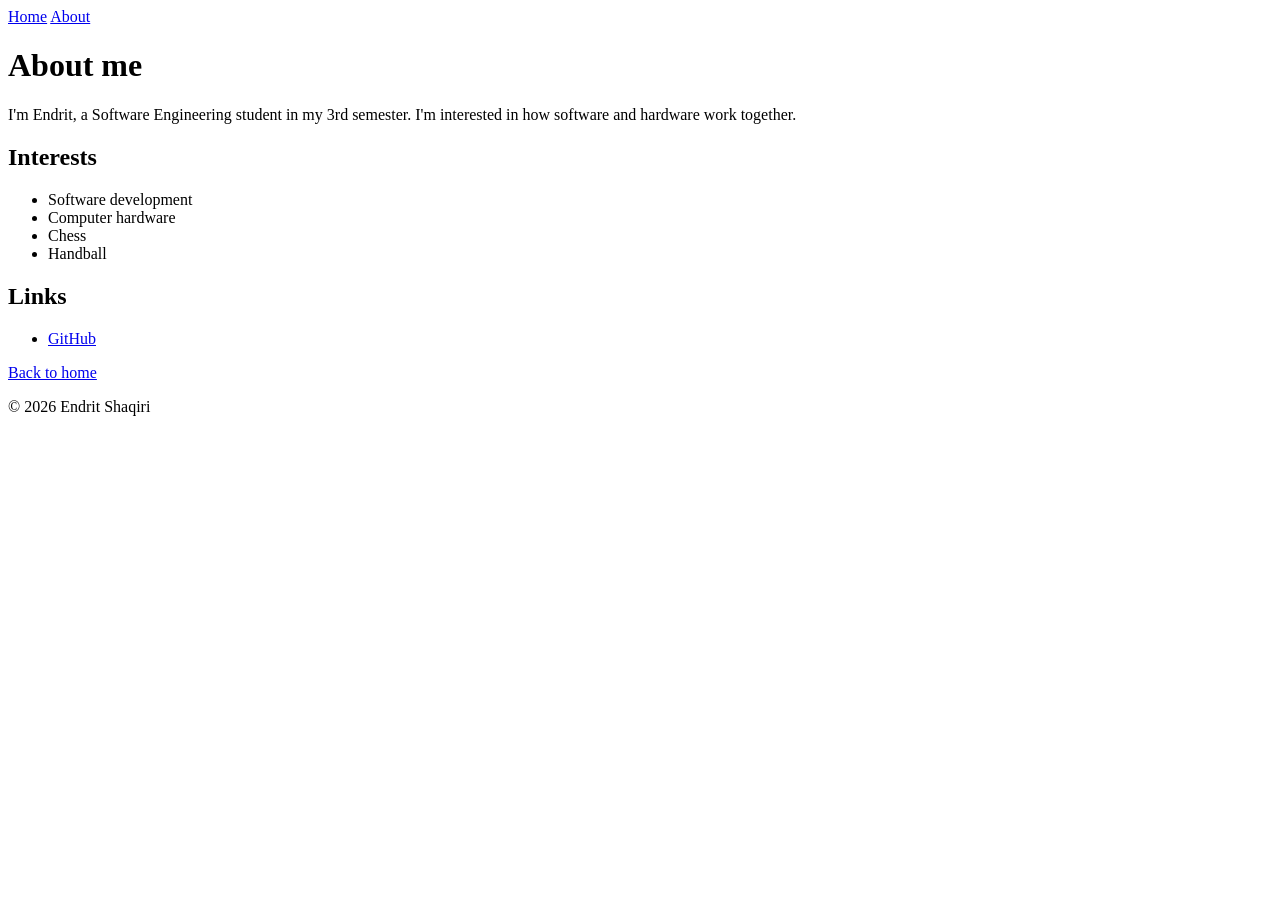
==== epa1-profile-site/about.html @ 73286db3 "Add about page with interests and links" ====
<!DOCTYPE html>
<html lang="en">
<head>
  <meta charset="UTF-8">
  <meta name="viewport" content="width=device-width, initial-scale=1.0">
  <title>Endrit Shaqiri – About</title>
</head>
<body>
  <header>
    <nav>
      <a href="index.html">Home</a>
      <a href="about.html">About</a>
    </nav>
  </header>

  <main>
    <h1>About me</h1>
    <p>I'm Endrit, a Software Engineering student in my 3rd semester.
       I'm interested in how software and hardware work together.</p>

    <h2>Interests</h2>
    <ul>
      <li>Software development</li>
      <li>Computer hardware</li>
      <li>Chess</li>
      <li>Handball</li>
    </ul>

    <h2>Links</h2>
    <ul>
      <li><a href="https://github.com/Endritshaqiri2007">GitHub</a></li>
    </ul>

    <p><a href="index.html">Back to home</a></p>
  </main>

  <footer>
    <p>&copy; 2026 Endrit Shaqiri</p>
  </footer>
</body>
</html>
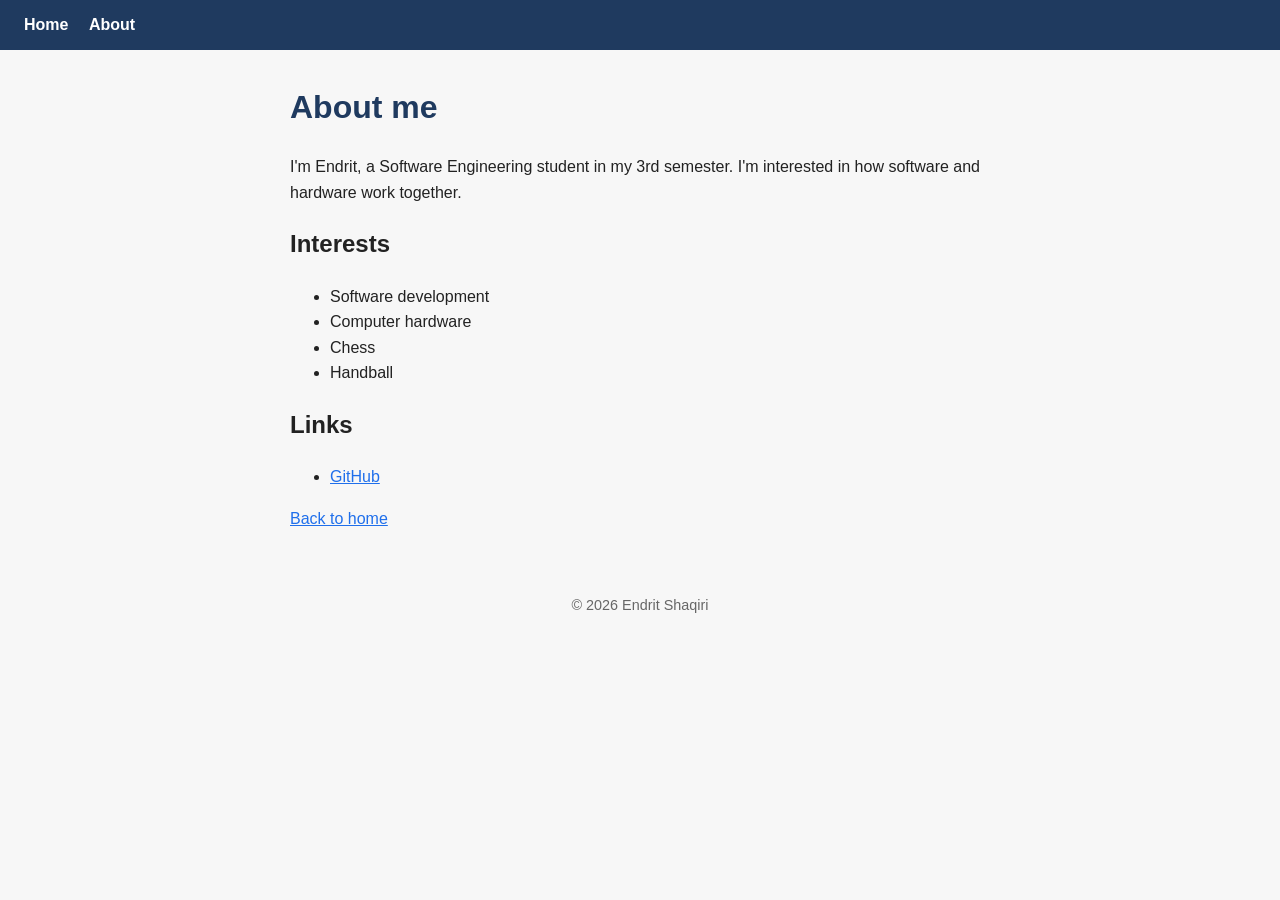
==== commit 4eb14186: "Add shared stylesheet for both pages" ====
--- a/epa1-profile-site/about.html
+++ b/epa1-profile-site/about.html
@@ -4,6 +4,7 @@
   <meta charset="UTF-8">
   <meta name="viewport" content="width=device-width, initial-scale=1.0">
   <title>Endrit Shaqiri – About</title>
+  <link rel="stylesheet" href="style.css">
 </head>
 <body>
   <header>
--- a/epa1-profile-site/style.css
+++ b/epa1-profile-site/style.css
@@ -0,0 +1,45 @@
+/* Simple shared styles for the profile site */
+body {
+  margin: 0;
+  font-family: Arial, Helvetica, sans-serif;
+  line-height: 1.6;
+  color: #222;
+  background: #f7f7f7;
+}
+
+header {
+  background: #1f3a5f;
+  padding: 12px 24px;
+}
+
+nav a {
+  color: #fff;
+  margin-right: 16px;
+  text-decoration: none;
+  font-weight: bold;
+}
+
+nav a:hover {
+  text-decoration: underline;
+}
+
+main {
+  max-width: 700px;
+  margin: 32px auto;
+  padding: 0 24px;
+}
+
+h1 {
+  color: #1f3a5f;
+}
+
+a {
+  color: #1f6feb;
+}
+
+footer {
+  text-align: center;
+  padding: 16px;
+  color: #666;
+  font-size: 0.9em;
+}
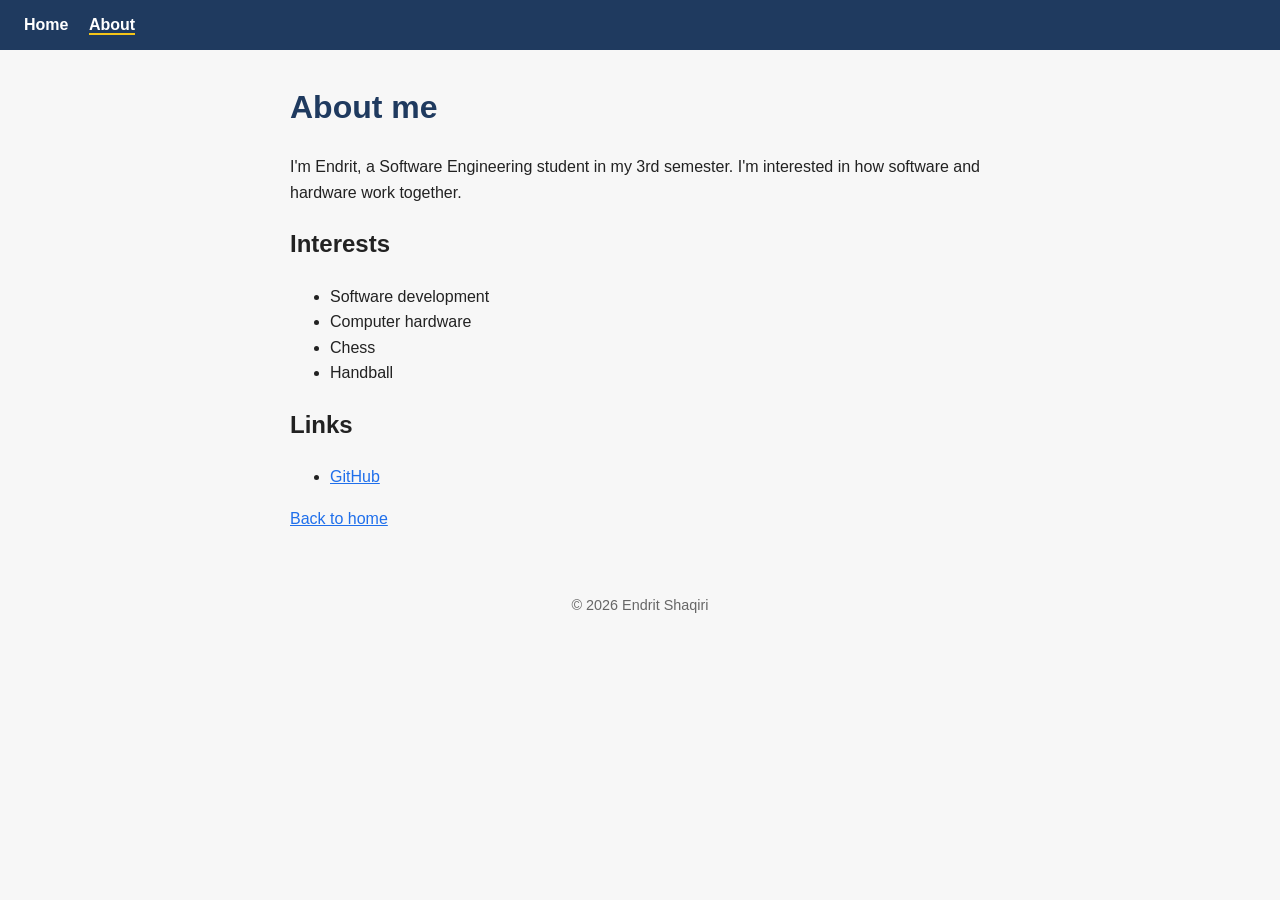
==== commit 0112b076: "Highlight the current page in the navigation" ====
--- a/epa1-profile-site/about.html
+++ b/epa1-profile-site/about.html
@@ -10,7 +10,7 @@
   <header>
     <nav>
       <a href="index.html">Home</a>
-      <a href="about.html">About</a>
+      <a href="about.html" aria-current="page">About</a>
     </nav>
   </header>
 
--- a/epa1-profile-site/style.css
+++ b/epa1-profile-site/style.css
@@ -43,3 +43,8 @@
   color: #666;
   font-size: 0.9em;
 }
+
+/* Show which page the visitor is on */
+nav a[aria-current="page"] {
+  border-bottom: 2px solid #f5c518;
+}
